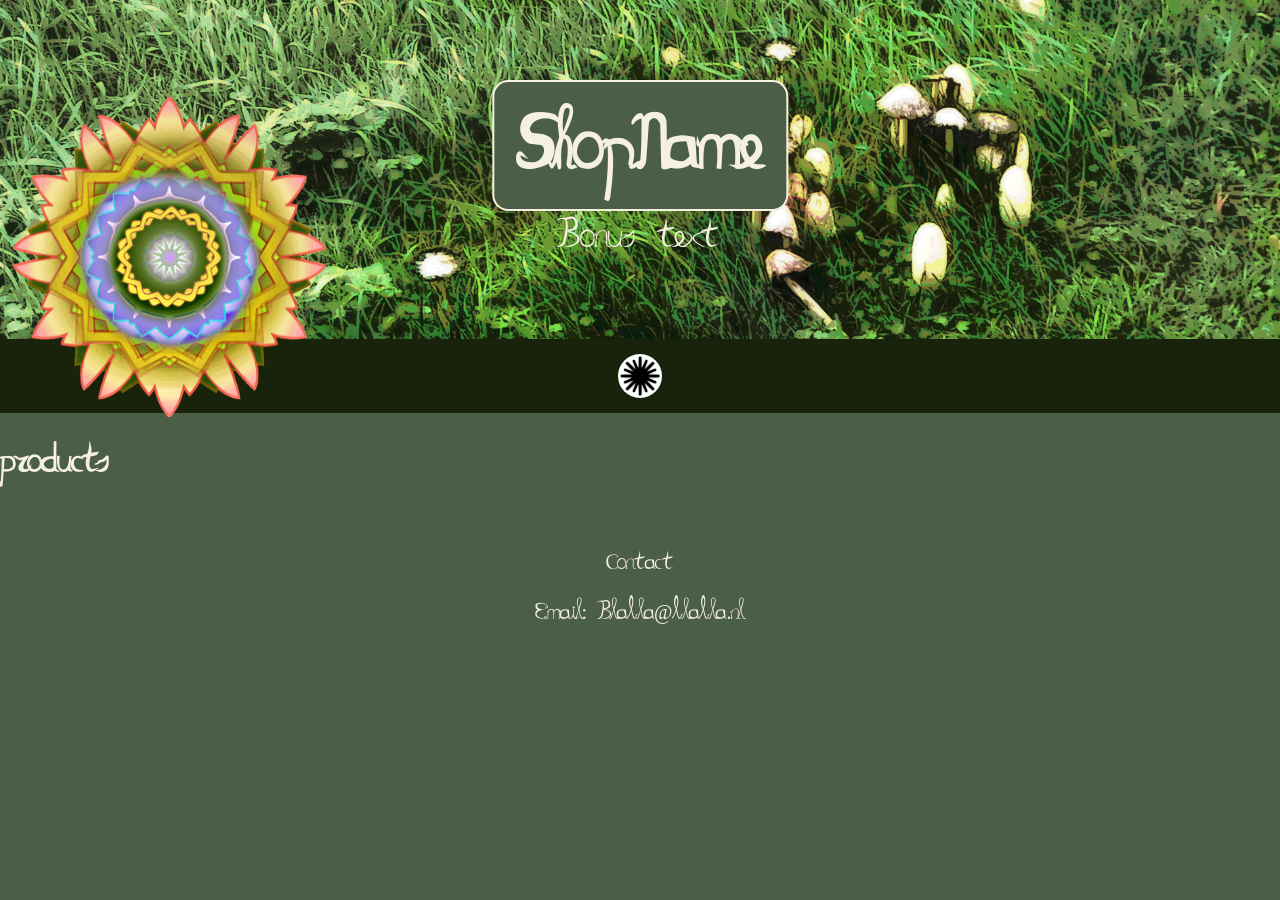
==== index.html @ 1558e595 "Add files via upload" ====
<!DOCTYPE html>
<html lang="nl">
<head>
    <meta charset="UTF-8">
    <meta name="viewport" content="width=device-width, initial-scale=1.0">
    <title>ShopName</title>

    <link rel="stylesheet" href="CSS/main.css">
    <link rel="stylesheet" href="CSS/colors.css">
    <link rel="stylesheet" href="CSS/theme-dark.css">

    <link rel="icon" type="image/png" href="uploads/Logos/logo_Simple.png">
</head>

<body class="dark">

<!-- ================= HEADER ================= -->
<header>
    <div class="header">

        <div class="banner">
            <img src="uploads/Banners/Banner.png" alt="Banner">
        </div>

        <div class="headtext-overlay">
            <div class="headtext">
                <h1>ShopName</h1>
                <p>Bonus text</p>
            </div>
        </div>

        <div class="logo">
            <img src="uploads/Logos/logo.png" alt="Logo">
        </div>

    </div>
</header>

<!-- ================= NAVBAR (UNDER HEADER) ================= -->
<nav class="NavBar">
    <div class="nav-container">

        <a href="indexlight.html" class="mybutton">
            <img src="uploads/Icons/Sun.png" alt="Light Mode">
        </a>

    </div>
</nav>

<!-- ================= CONTENT ================= -->
<section>
    <h2>Products</h2>
</section>

<!-- ================= FOOTER ================= -->
<footer>
    <p>Contact</p>
    <p>Email: Blabla@blabla.nl</p>
</footer>

</body>
</html>
---- CSS/main.css ----
/* =========================
   FONT LOAD (FIXED)
   ========================= */

@font-face {
    font-family: "RosalieFont";
    src: url("../Fonts/Rosaliefont.ttf") format("truetype");
    font-weight: normal;
    font-style: normal;
}

/* =========================
   BASE RESET
   ========================= */

body {
    font-family: "RosalieFont", Sitka, serif;
    font-size: 20px;
    line-height: 1.5;
    margin: 0;
    padding: 0;
    overflow-x: hidden;
}

button,
a {
    border-radius: 50%;
}
.mybutton {
    width: 44px;
    height: 44px;

    display: inline-flex;
    align-items: center;
    justify-content: center;

    border-radius: 50%;
    overflow: hidden;
}

.mybutton img {
    width: 100%;
    height: 100%;
    object-fit: cover;
}

/* Responsive images */
img {
    max-width: 100%;
    height: auto;
}

/* =========================
   HEADER STRUCTURE
   ========================= */

header {
    position: relative;
    width: 100%;
}

.header {
    position: relative;
    text-align: center;
}

/* Banner */
.banner {
    width: 100%;
    position: relative;
}

.banner img {
    width: 100%;
    height: auto;
    display: block;
}

/* =========================
   LOGO
   ========================= */

.logo {
    position: absolute;
    top: 21vh;
    left: 1vw;
    z-index: 5;

    max-width: 25vw;
    max-height: 15vh;

    display: flex;
    justify-content: center;
    align-items: center;
}

.logo img {
    width: 100%;
    height: auto;
}

@media (max-width: 480px) {
    .logo {
        top: 2vh;
        left: 2vw;
        max-width: 30vw;
    }
}

/* =========================
   HEADTEXT
   ========================= */

.headtext-overlay {
    position: absolute;
    top: 50%;
    left: 50%;
    transform: translate(-50%, -50%);

    padding: 2vw;
    border-radius: 1rem;
    z-index: 4;

    display: flex;
    justify-content: center;
    align-items: center;
    text-align: center;
}

/* UPDATED: boxed title style */
.headtext h1 {
    font-size: 5vw;
    margin: 0;

    display: inline-block;

    padding: 1.2vw 2vw;

    border-radius: 1rem;

    text-align: center;

    border: 2px solid;
}

.headtext p {
    font-size: 2.5vw;
    margin: 0;
}

/* =========================
   NAVBAR (ONLY PLACE FOR ICON)
   ========================= */

.NavBar {
    width: 100%;
    padding: 15px 0;

    display: flex;
    justify-content: center;
    align-items: center;

    position: relative;
}

.nav-container {
    display: flex;
    justify-content: center;
    align-items: center;
    gap: 20px;
}

/* =========================
   TABLES
   ========================= */

table {
    width: 100%;
    border-collapse: collapse;
    text-align: center;
}

th, td {
    padding: 12px;
    border: 1px solid;
}

/* =========================
   FOOTER
   ========================= */

footer {
    text-align: center;
    padding: 1em 0;
}
---- CSS/colors.css ----
/* =========================
   COLOR PALETTE
   ========================= */
:root {
    --olive-green: rgb(75, 94, 70);
    --hunter-green: rgb(25, 34, 10);
    --Ivory: #f5f0e1;
    --dodger-blue: #1e90ff;
    --tomato-red: #ff6347;
}
---- CSS/theme-dark.css ----
.headtext h1 {
    background-color: var(--olive-green) !important;
    color: var(--Ivory) !important;
}

/* main surfaces */
body,
footer,
table,
th,
td {
    background-color: var(--olive-green);
    color: var(--Ivory);
    border-color: var(--hunter-green);
}

/* nav */
nav {
    background-color: var(--hunter-green);
    color: var(--Ivory);
}

/* links */
a {
    color: var(--dodger-blue);
}

a:hover {
    color: var(--tomato-red);
}
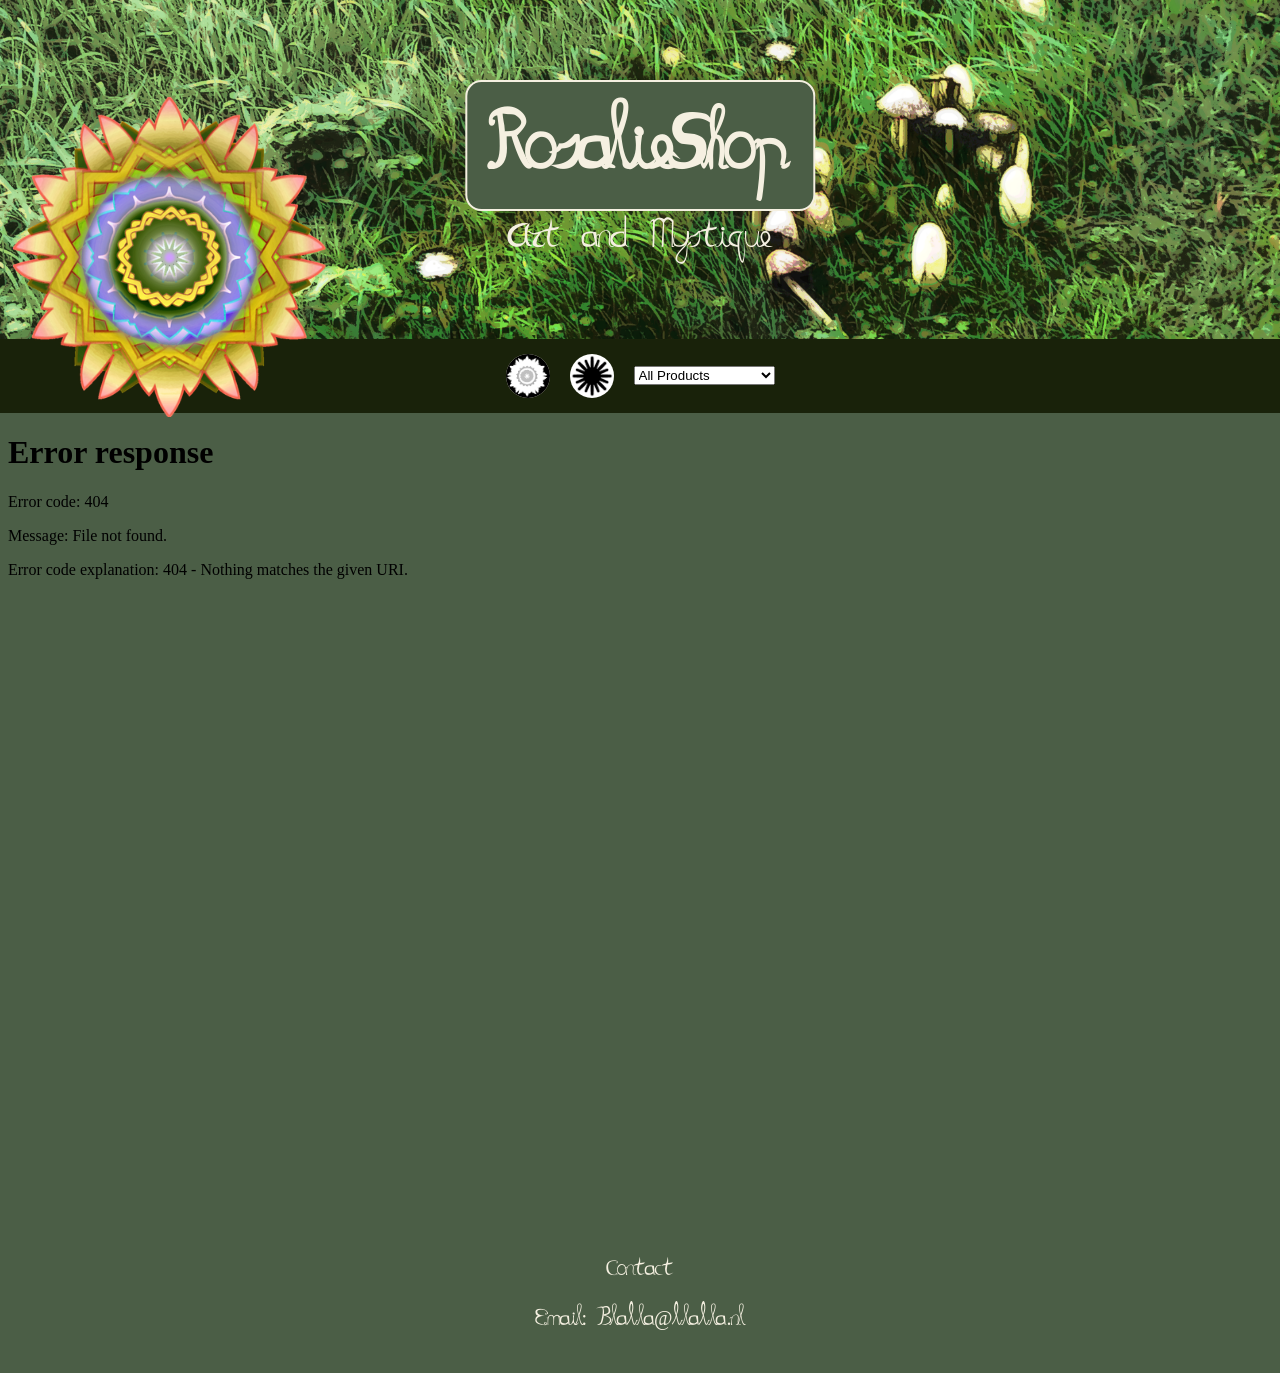
==== commit 15af9a24: "Add files via upload" ====
--- a/index.html
+++ b/index.html
@@ -3,7 +3,7 @@
 <head>
     <meta charset="UTF-8">
     <meta name="viewport" content="width=device-width, initial-scale=1.0">
-    <title>ShopName</title>
+    <title>RosalieShop</title>
 
     <link rel="stylesheet" href="CSS/main.css">
     <link rel="stylesheet" href="CSS/colors.css">
@@ -24,8 +24,8 @@
 
         <div class="headtext-overlay">
             <div class="headtext">
-                <h1>ShopName</h1>
-                <p>Bonus text</p>
+                <h1>RosalieShop</h1>
+                <p>Art and Mystique</p>
             </div>
         </div>
 
@@ -36,20 +36,48 @@
     </div>
 </header>
 
-<!-- ================= NAVBAR (UNDER HEADER) ================= -->
+<!-- ================= NAVBAR ================= -->
 <nav class="NavBar">
-    <div class="nav-container">
+  <div class="nav-container">
 
-        <a href="indexlight.html" class="mybutton">
-            <img src="uploads/Icons/Sun.png" alt="Light Mode">
-        </a>
+     <!-- about -->
+    <a href="aboutus.html" class="mybutton">
+          <img src="uploads/Icons/about.png">
+    </a>
+    <!-- Theme button -->
+    <a href="indexlight.html" class="mybutton">
+      <img src="uploads/Icons/Sun.png" alt="Light Mode">
+    </a>
 
-    </div>
+    <!-- CATEGORY DROPDOWN (SWAPS GRID) -->
+    <select onchange="document.getElementById('gridFrame').src=this.value">
+
+      <option value="Grid/allGrid.html" selected>All Products</option>
+      <option value="Grid/JRingsGrid.html">Jewelry - Rings</option>
+      <option value="Grid/JBraceletsGrid.html">Jewelry - Bracelets</option>
+      <option value="Grid/JEarringsGrid.html">Jewelry - Earrings</option>
+      <option value="Grid/JNecklacesGrid.html">Jewelry - Necklaces</option>
+      <option value="Grid/JOtherGrid.html">Jewelry - Other</option>
+
+      <option value="Grid/accessoriesGrid.html">Accessories</option>
+      <option value="Grid/herbGrid.html">Herbs</option>
+      <option value="Grid/plantGrid.html">Plants</option>
+
+    </select>
+
+
+
+  </div>
 </nav>
 
-<!-- ================= CONTENT ================= -->
+<!-- ================= CONTENT (GRID SLOT) ================= -->
 <section>
-    <h2>Products</h2>
+
+    <iframe id="gridFrame"
+            src="Grid/allGrid.html"
+            style="width:100%; height:800px; border:none;">
+    </iframe>
+
 </section>
 
 <!-- ================= FOOTER ================= -->
--- a/CSS/main.css
+++ b/CSS/main.css
@@ -26,6 +26,17 @@
 a {
     border-radius: 50%;
 }
+
+.mybutton2 {
+
+  display: inline-block;
+  padding: 8px 16px;
+  border-radius: 999px;
+  text-decoration: none;
+  font-weight: bold;
+  text-align: center;
+}
+
 .mybutton {
     width: 44px;
     height: 44px;
@@ -186,6 +197,33 @@
 }
 
 /* =========================
+   CLEAN IFRAME SCROLL STYLE
+   ========================= */
+
+iframe {
+    width: 100%;
+    border: none;
+    overflow: hidden;
+    display: block;
+}
+
+/* Hide scrollbar (Chrome / Edge / Safari) */
+iframe::-webkit-scrollbar {
+    display: none;
+}
+
+/* Firefox scrollbar removal (inside iframe content only works if same-origin styling) */
+iframe {
+    scrollbar-width: none;
+}
+
+/* Optional: cleaner section spacing */
+section {
+    margin: 0;
+    padding: 0;
+}
+
+/* =========================
    FOOTER
    ========================= */
 
--- a/CSS/theme-dark.css
+++ b/CSS/theme-dark.css
@@ -20,11 +20,45 @@
     color: var(--Ivory);
 }
 
-/* links */
+button,
 a {
-    color: var(--dodger-blue);
+    background-color: var(--Ivory);
+    color: var(--hunter-green);
+    border-color: var(--hunter-green);
 }
 
 a:hover {
     color: var(--tomato-red);
 }
+
+/* =========================
+   SCROLLBARS (CHROME / EDGE / SAFARI)
+   ========================= */
+
+::-webkit-scrollbar {
+    width: 12px;
+    height: 12px;
+}
+
+::-webkit-scrollbar-track {
+    background: var(--hunter-green);
+}
+
+::-webkit-scrollbar-thumb {
+    background: var(--olive-green);
+    border-radius: 10px;
+    border: 2px solid var(--hunter-green);
+}
+
+::-webkit-scrollbar-thumb:hover {
+    background: var(--tomato-red);
+}
+
+/* =========================
+   SCROLLBARS (FIREFOX)
+   ========================= */
+
+* {
+    scrollbar-width: thin;
+    scrollbar-color: var(--olive-green) var(--hunter-green);
+}
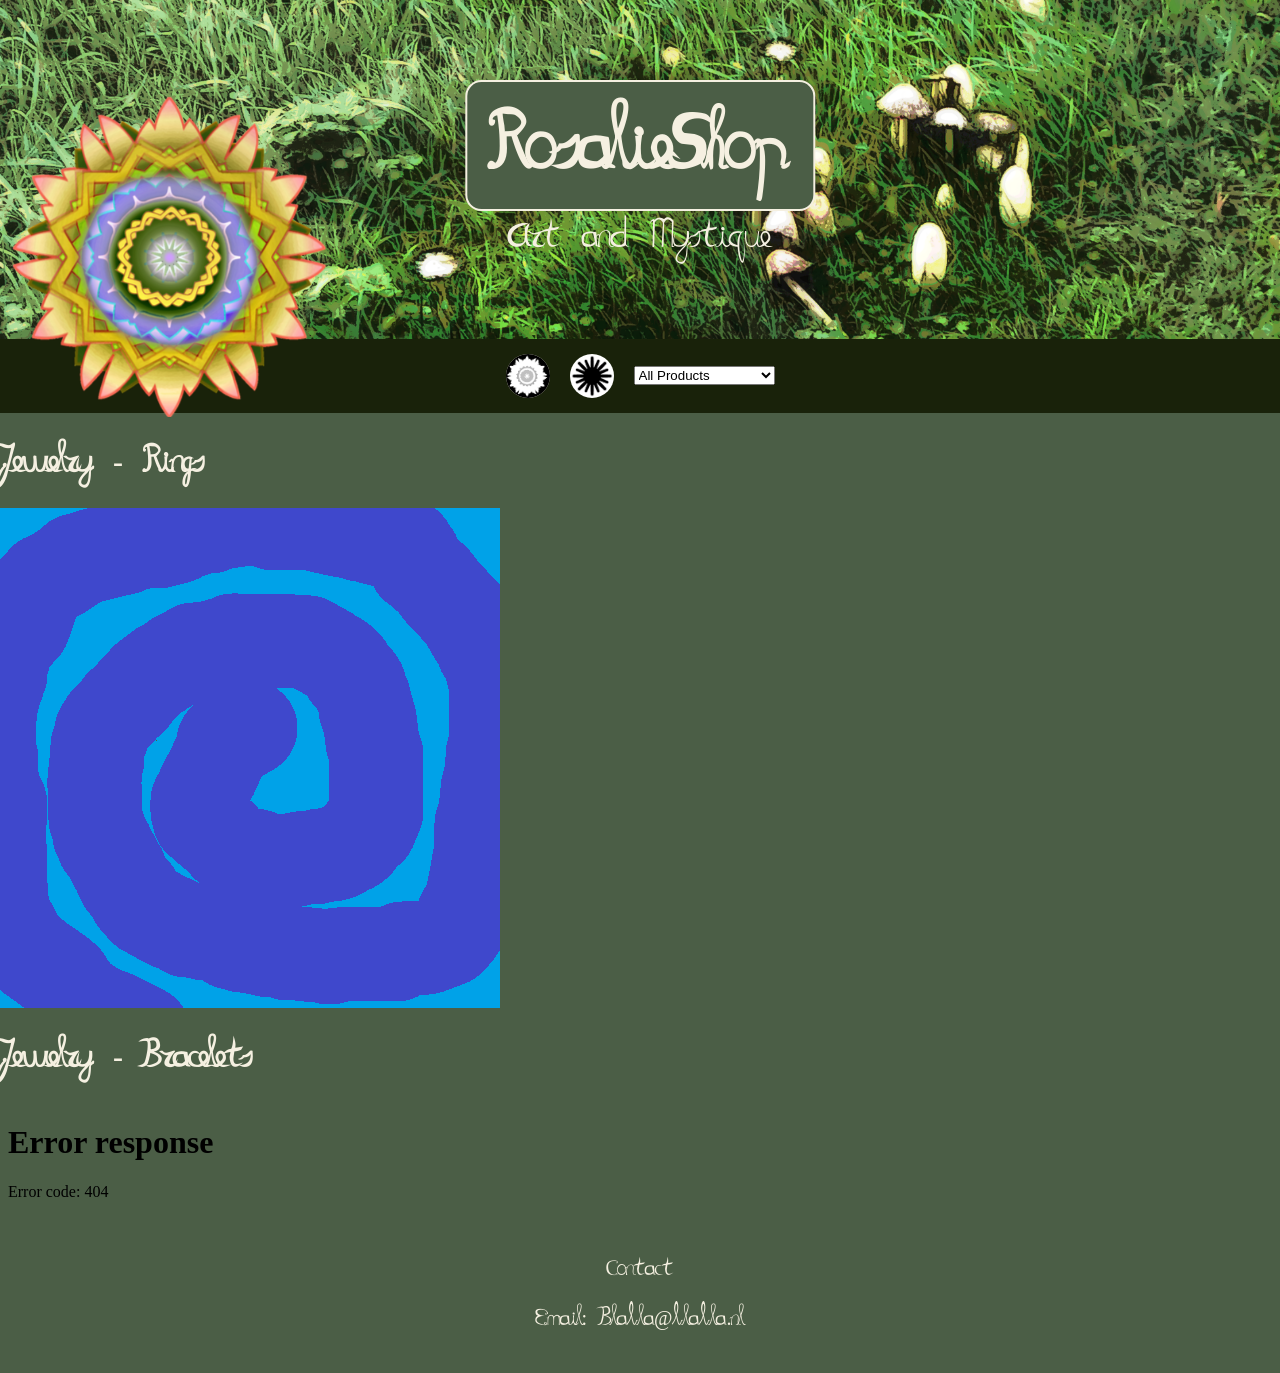
==== commit f210f632: "Add files via upload" ====
--- a/index.html
+++ b/index.html
@@ -44,6 +44,7 @@
     <a href="aboutus.html" class="mybutton">
           <img src="uploads/Icons/about.png">
     </a>
+
     <!-- Theme button -->
     <a href="indexlight.html" class="mybutton">
       <img src="uploads/Icons/Sun.png" alt="Light Mode">
@@ -52,7 +53,8 @@
     <!-- CATEGORY DROPDOWN (SWAPS GRID) -->
     <select onchange="document.getElementById('gridFrame').src=this.value">
 
-      <option value="Grid/allGrid.html" selected>All Products</option>
+      <option value="Grid/AllGrid.html" selected>All Products</option>
+
       <option value="Grid/JRingsGrid.html">Jewelry - Rings</option>
       <option value="Grid/JBraceletsGrid.html">Jewelry - Bracelets</option>
       <option value="Grid/JEarringsGrid.html">Jewelry - Earrings</option>
@@ -65,8 +67,6 @@
 
     </select>
 
-
-
   </div>
 </nav>
 
@@ -74,7 +74,7 @@
 <section>
 
     <iframe id="gridFrame"
-            src="Grid/allGrid.html"
+            src="Grid/AllGrid.html"
             style="width:100%; height:800px; border:none;">
     </iframe>
 
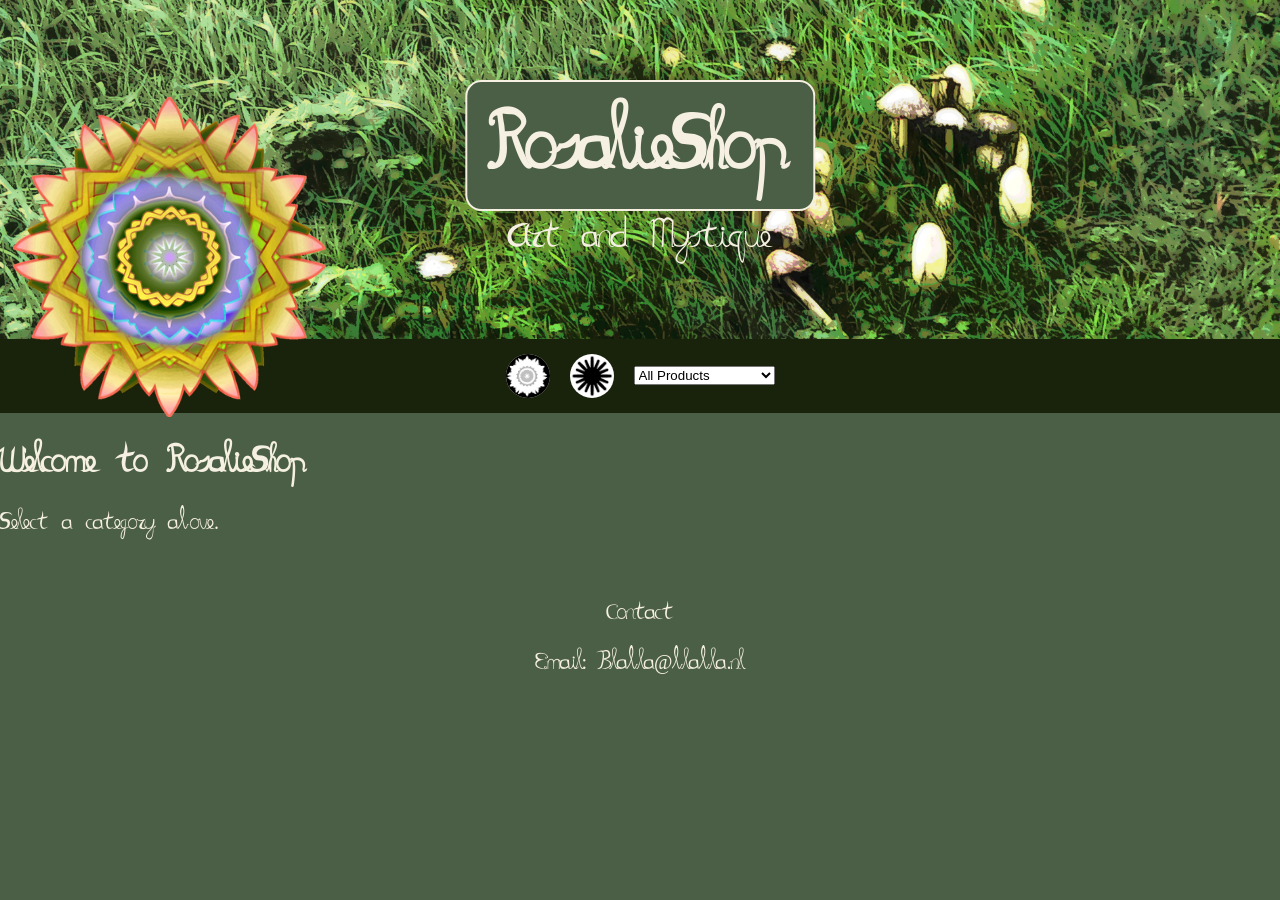
==== commit 42fbe93d: "Refactor category dropdown and remove iframe Updated category selection to remove JavaScript depende" ====
--- a/index.html
+++ b/index.html
@@ -14,7 +14,6 @@
 
 <body class="dark">
 
-<!-- ================= HEADER ================= -->
 <header>
     <div class="header">
 
@@ -36,24 +35,21 @@
     </div>
 </header>
 
-<!-- ================= NAVBAR ================= -->
 <nav class="NavBar">
   <div class="nav-container">
 
-     <!-- about -->
     <a href="aboutus.html" class="mybutton">
-          <img src="uploads/Icons/about.png">
+        <img src="uploads/Icons/about.png">
     </a>
 
-    <!-- Theme button -->
     <a href="indexlight.html" class="mybutton">
-      <img src="uploads/Icons/Sun.png" alt="Light Mode">
+        <img src="uploads/Icons/Sun.png" alt="Light Mode">
     </a>
 
-    <!-- CATEGORY DROPDOWN (SWAPS GRID) -->
-    <select onchange="document.getElementById('gridFrame').src=this.value">
+    <!-- NO JS DROPDOWN -->
+    <select onchange="location.href=this.value">
 
-      <option value="Grid/AllGrid.html" selected>All Products</option>
+      <option value="index.html">All Products</option>
 
       <option value="Grid/JRingsGrid.html">Jewelry - Rings</option>
       <option value="Grid/JBraceletsGrid.html">Jewelry - Bracelets</option>
@@ -70,17 +66,11 @@
   </div>
 </nav>
 
-<!-- ================= CONTENT (GRID SLOT) ================= -->
 <section>
-
-    <iframe id="gridFrame"
-            src="Grid/AllGrid.html"
-            style="width:100%; height:800px; border:none;">
-    </iframe>
-
+    <h2>Welcome to RosalieShop</h2>
+    <p>Select a category above.</p>
 </section>
 
-<!-- ================= FOOTER ================= -->
 <footer>
     <p>Contact</p>
     <p>Email: Blabla@blabla.nl</p>
